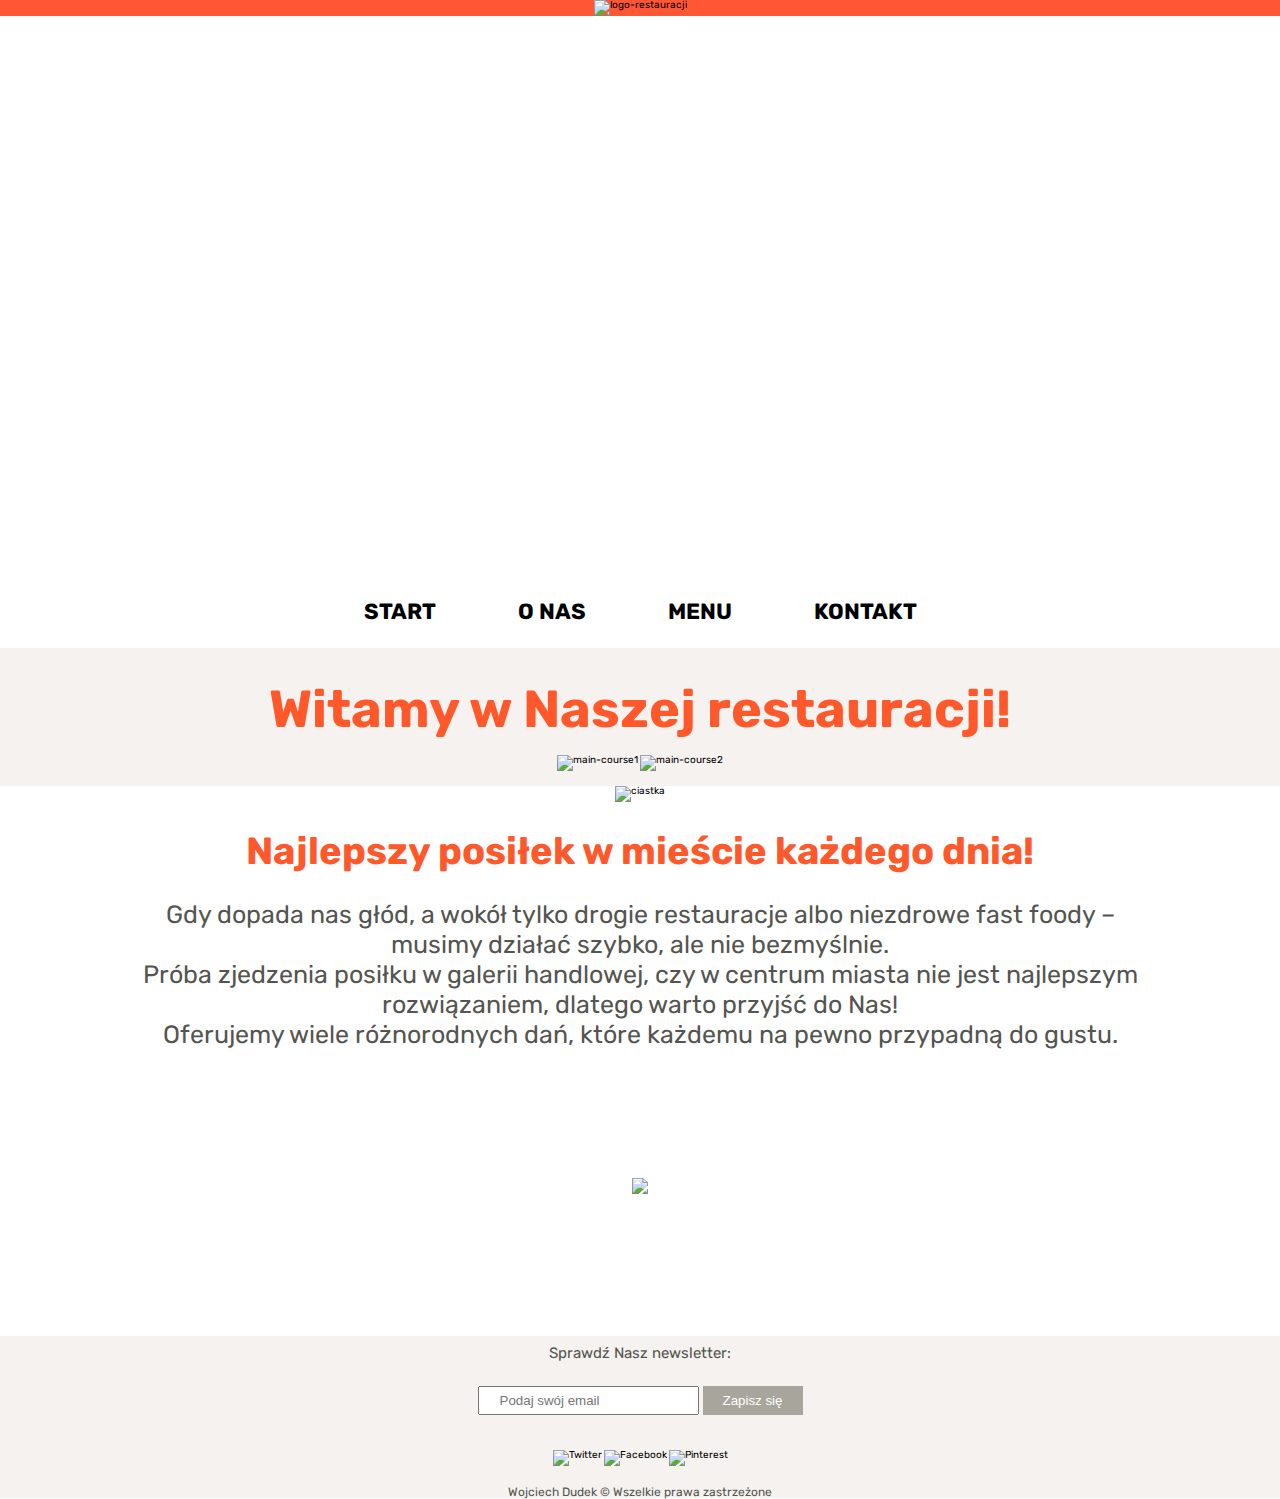
==== index.html @ a1e2ed89 "Add files via upload" ====
<!doctype html>
<html>
    
<head>
    <meta charset="utf-8">
    <meta name="description" content="Strona restauracji Pacific">
    <meta name="viewport" content="width=device-width, initial-scale=1">
    <link href="https://fonts.googleapis.com/css?family=Rubik" rel="stylesheet">
    <link rel="stylesheet" type="text/css" href="style.css">
    <title>Strona restauracji Pacific</title>
</head>
    
<body>
    
    <header>
        
        <div class="logo">
            
            <a href="index.html">
                <img src="assets/logo.png" alt="logo-restauracji" class="restaurant-logo">
            </a>
            
        </div>
        
        <div class="start">
            
            <h1>Głodny?</h1>
            
            <p>Przyjdź i spróbuj naszych najlepszych<br> potraw na całym świecie.</p>
            
            <a href="#welcome" class="button-more">Zobacz więcej ></a>
            
        </div>
        
        <nav>
            <ul>
                
                <li><a href="index.html">START</a></li>
                <li><a href="#welcome">O NAS</a></li>
                <li><a href="menu.html">MENU</a></li>
                <li><a href="kontakt.html">KONTAKT</a></li>
                
            </ul>
        </nav>
    
    </header>
    
    <main>
    
        <section class="navigation">
        
            <h2>Witamy w Naszej restauracji!</h2>
            
            <img src="assets/danie_1.jpg" alt="main-course1" width="600" height="380">
            
            <img src="assets/danie_2.jpg" alt="main-course2" width="450" height="380">
        
        </section>
        
        <section id="welcome">
            
            <div class="cookies">
                
                <img src="assets/ciastka.png"alt="ciastka">
                
            </div>
            
            <h3>Najlepszy posiłek w mieście każdego dnia!</h3>
            
            <p class="recomendation">
                Gdy dopada nas głód, a wokół tylko drogie restauracje albo niezdrowe fast foody – musimy działać szybko, ale nie bezmyślnie.<br> Próba zjedzenia posiłku w galerii handlowej, czy w centrum miasta nie jest najlepszym rozwiązaniem, dlatego warto przyjść do Nas!<br> Oferujemy wiele różnorodnych dań, które każdemu na pewno przypadną do gustu.
            </p>
        
        </section>
        
        <section class="summary">
            
            <div class="pizza">
            
                <img src="assets/pizza.png">
                
            </div>
            
              
            <p class="quality">
                Wszystkie Nasze potrawy tworzone są z najlepszych produktów.<br> O czym świadczy ich świeżość oraz jakość podania.
            </p>    
     
        </section>
        
        <section class="bg">
            
            <div class="newsletter">
            
                <p>Sprawdź Nasz newsletter:</p>
                
                <form action="/mail" method="get">
                    
                    <input type="email" placeholder="Podaj swój email">
                    
                    <button>Zapisz się</button>
                
                </form>

            </div>
            
            <div class="images">
            
                <a href="https://twitter.com/?lang=pl" target="_blank"><img src="assets/twitter.png" alt="Twitter"></a>
                
                <a href="https://www.facebook.com/" target="_blank"><img src="assets/facebook.png" alt="Facebook"></a>
                
                <a href="https://pl.pinterest.com/" target="_blank"><img src="assets/pinterest.png" alt="Pinterest"></a>
            
            </div>
            
        </section>
        
    </main>
    
    <footer>
    
        <p> Wojciech Dudek &copy; Wszelkie prawa zastrzeżone</p>
        
    </footer>
    
</body>
        
</html>
---- style.css ----
@import url(reset.css);
    
html {
    font-size: 62.5%;
    font-family: 'Rubik', sans-serif;

}


.logo {
    background: #ff5635;
    text-align: center;
}

    
header {
    background: url(assets/header_photo_big.jpg) fixed no-repeat;
    background-size: cover;
    width: 100%;
    color: #fff;
}

h1 {
    font-size: 6.6rem;
    margin-top: 10rem;
    margin-bottom: 3rem;
    text-align: center;
    font-weight: bold;
}

h2 {font-size: 5.2rem;}

h3 {font-size: 3.8rem; padding: 1rem;}

h2, h3 {
    margin: 2rem;
    text-align: center;
    color: #ff582b;
    font-weight: bold;
}

.start {
    font-size: 4.6rem;
    text-align: center;
    padding: 5%;
} 

.button-more {
    font-size: 2.2rem;
    border: #fff 1px solid;
    display: inline-block;
    color: #fff;
    padding: 1rem 1.5rem;
    margin-top: 5rem;
    margin-bottom: 5rem;
    display: inline-block;
    text-decoration: none;
}

nav{
    background: #fff;
    padding: 1.5rem;
    text-align: center;
    font-weight: bold;
    
}

nav li {
    display: inline-block;
    font-size: 2.2rem;
    margin: 0rem 3rem;
    padding: 1rem
}

a {
    text-decoration: none;
    color: #000;
}


.navigation {
    text-align: center;
    background: #f6f2ef;
    padding: 1.5rem
}

.cookies {
    text-align: center;
}

.welcome {
    background: #f6f2ef;
}

.recomendation {
    text-align: center;
    font-size: 2.5rem;
    margin: 0 10%;
    color: #545550;
    line-height: 3rem;
    padding-bottom: 5%;
}

.summary {
    background: url(assets/desen_tlo.jpg);
    
}

.pizza {
    text-align: center;
    padding-bottom: 2%;
    padding-top: 5%;
}

.quality {
    color: #fff;
    font-size: 1.8rem;
    text-align: center;
    padding-bottom: 5%;
    line-height: 2.5rem;
    
}

.newsletter {
    color: #545550;
    text-align: center;
    font-size: 1.5rem;
}

.newsletter p {
    padding: 1rem;
    
}

footer p {
    color: #545550;
    font-size: 1.2rem;
    text-align: center;
    background: #f6f2ef
}

.images {
    text-align: center;
    padding: 2rem;
}

button {
    background: #a8a59c;
    padding: .7rem 2rem;
    color: #fff;
    border: none;
    display: inline-block;
}

input {
    padding: .5rem 2rem;
    color: #545550;
    display: inline-block;
    margin: 1.5rem 0rem;
}

.bg {
    background: #f6f2ef;
}

.contact {
    text-align: center;
    padding: 1rem;
    
}

textarea {
    width: 20.5rem;
    margin-top: 1.5rem;
}

.send {
    background: #ff582b;
    padding: 1rem 3rem;
    margin-top: 2rem;
    margin-bottom: 1rem;
}

#menu {
    text-align: center;
    height: 70rem;
} 

embed {
    width:35%;
    height: 90%;
    
}
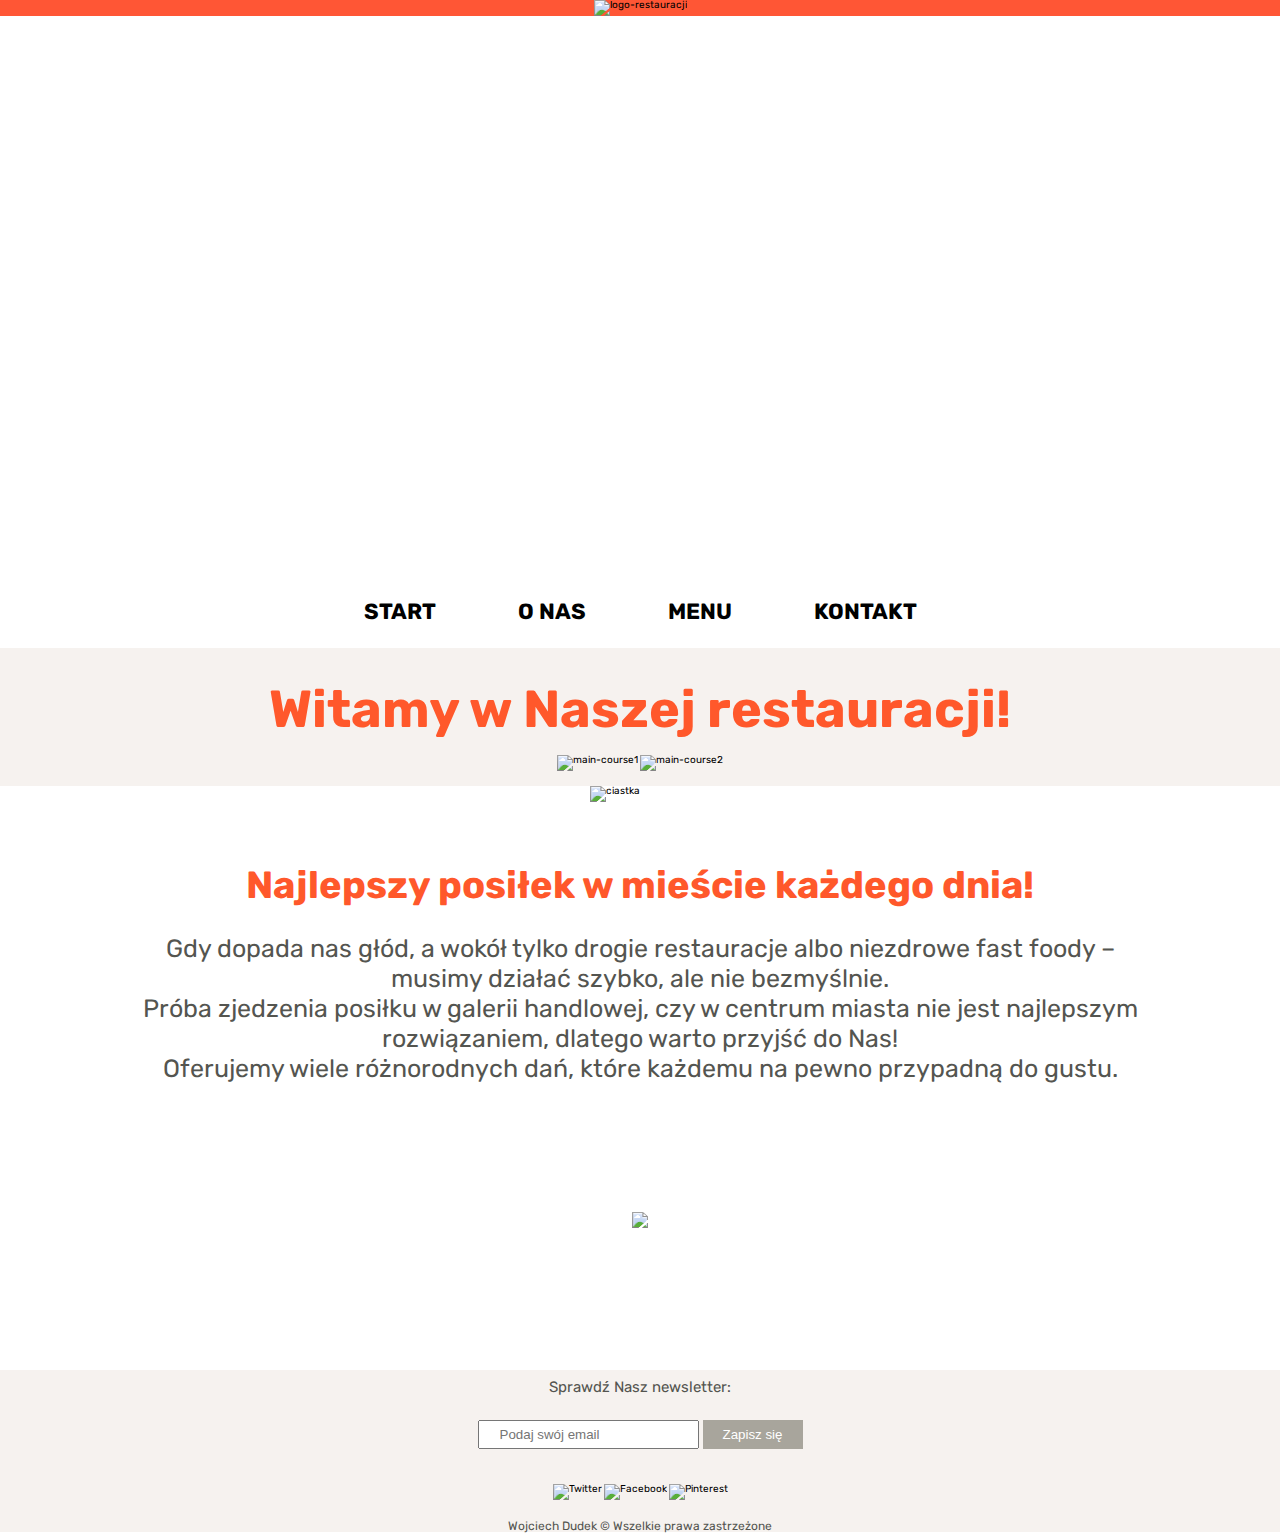
==== commit 54ca7cd0: "Add files via upload" ====
--- a/index.html
+++ b/index.html
@@ -50,11 +50,18 @@
         <section class="navigation">
         
             <h2>Witamy w Naszej restauracji!</h2>
+              
+                <div class="course1">
+                    
+                    <img src="assets/danie_1.jpg" alt="main-course1">
+                </div>
             
-            <img src="assets/danie_1.jpg" alt="main-course1" width="600" height="380">
+                <div class="course2">
+
+                    <img src="assets/danie_2.jpg" alt="main-course2">
+                    
+                </div>
             
-            <img src="assets/danie_2.jpg" alt="main-course2" width="450" height="380">
-        
         </section>
         
         <section id="welcome">
--- a/style.css
+++ b/style.css
@@ -3,7 +3,6 @@
 html {
     font-size: 62.5%;
     font-family: 'Rubik', sans-serif;
-
 }
 
 
@@ -81,11 +80,13 @@
 .navigation {
     text-align: center;
     background: #f6f2ef;
-    padding: 1.5rem
+    padding: 1.5rem;
 }
 
 .cookies {
-    text-align: center;
+    width: 100px;
+    height: 50px;
+    margin: auto;
 }
 
 .welcome {
@@ -188,7 +189,40 @@
 
 embed {
     width:35%;
-    height: 90%;
-    
-}
-
+    height: 90%;    
+}
+
+.course1, .course2 {
+    display: inline-block;
+}
+
+
+@media all and (max-width: 680px) {
+    
+ header {
+    background: url(assets/header_photo_small.jpg) no-repeat;
+    background-size: cover;
+    width: 100%;
+    
+}
+    
+    .cookies {
+    display: none;
+}
+    
+    embed {
+        width: 70%;
+        height: 80%;    
+}
+    
+    .course1{
+        display: none;
+    }
+
+    
+@media all and (max-width: 450px){
+    .course2 {
+        display: none;
+    }
+    
+    }